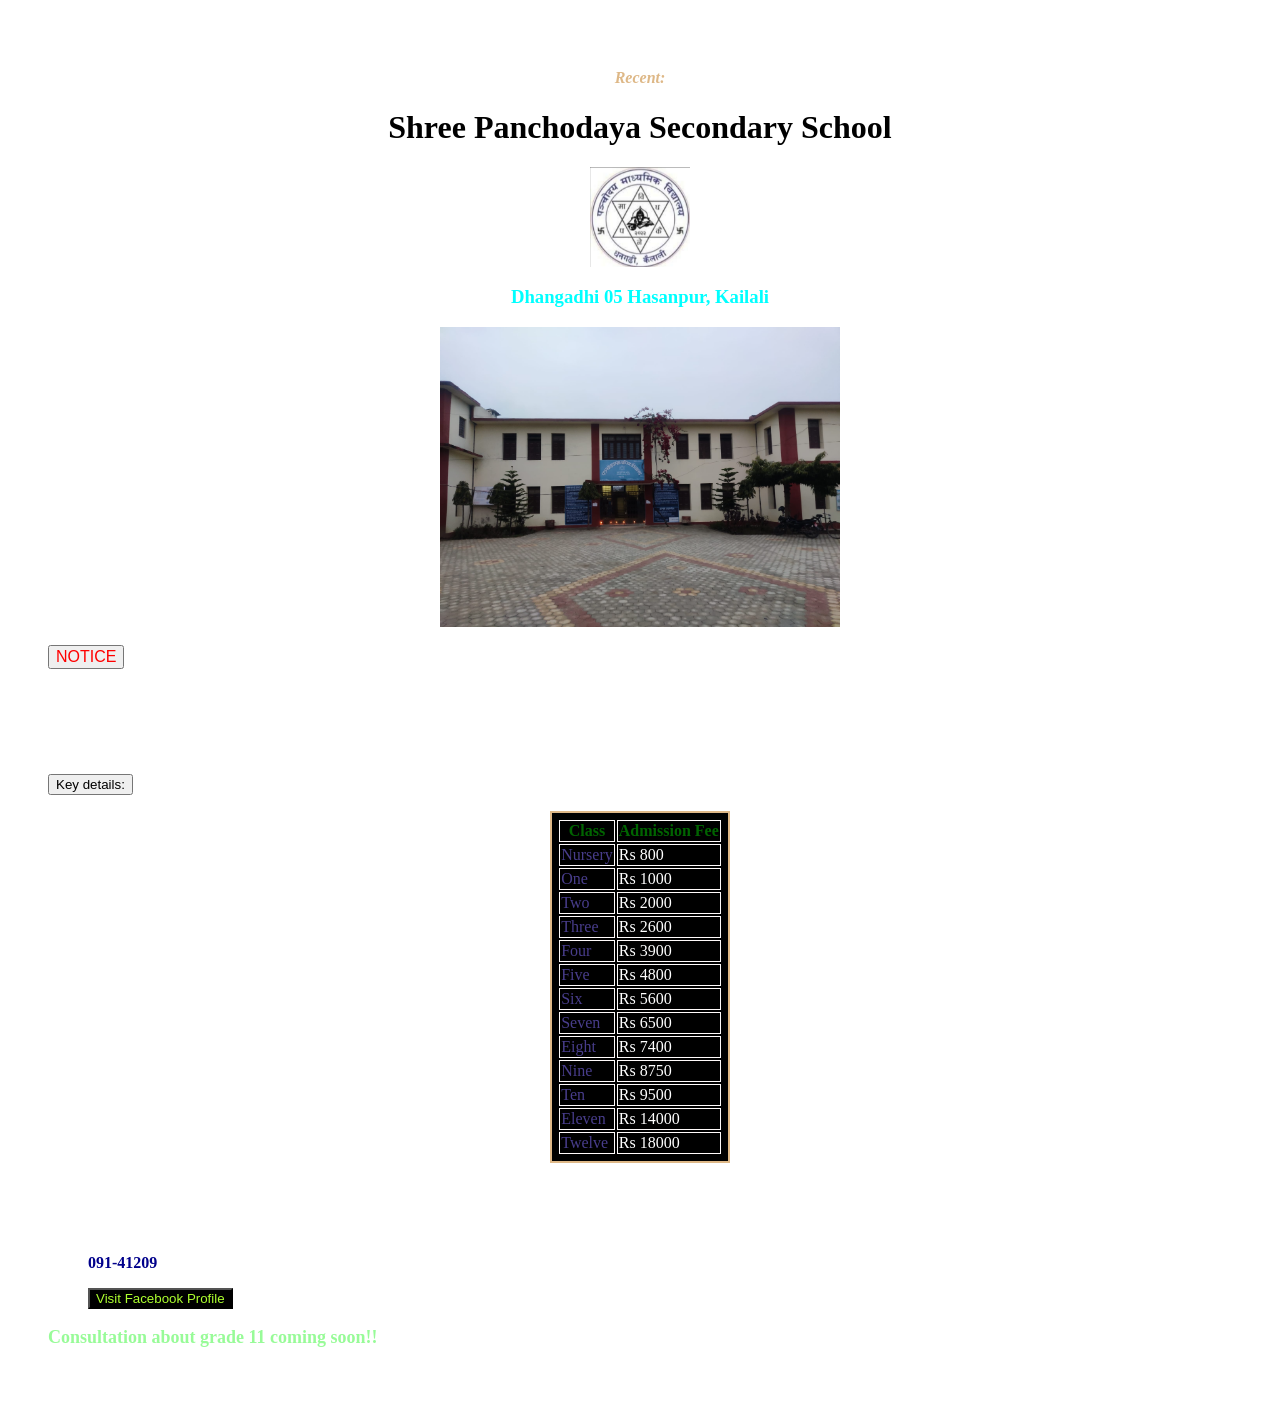
==== index.html @ 78d46af6 "Notice update" ====
<!DOCTYPE html>
<html>
    <head>
        <title> Panchodaya:Admission Open</title>
    <link rel = "stylesheet" href = "style.css">
    <script src="script.js"></script>
</head>
    <body>
        <div class="slider">
          <div class="slide" id="slide1"></div>
          <div class="slide" id="slide2"></div>
          <div class="slide" id="slide3"></div>
        </div>
        <div class="content">
<h4> Recent:</h4>
<h1> Shree Panchodaya Secondary School </h1>
<img src="images/screenshot1.jpg" alt="Logo of the Panchodaya School" class="Logo" >
<h3 class="Address"> Dhangadhi 05 Hasanpur, Kailali </h3>
<img src = "images/screenshot2.jpg" alt = "A view of one building of Shree Panchodaya Secondary School from the school's compound" class="Compound" >
<h3 class="Notice"> <button>NOTICE </button></h3>
<p> We would like to inform you that the admission process for the upcoming academic year is now open. Also, please pay the remaining fees of your child/children of the last year. <strong>Otherwise</strong>,<u>he/she will not be allowed for admission in this year</u>.
</p> <br>
<p class="Key"> <button>Key details:</button> <br>
<table>
    <tr>
        <th>Class</th>
        <th>Admission Fee</th>
    </tr>
    <tr>
        <td>Nursery</td>
        <td>Rs 800</td>
    </tr>
    <tr>
        <td>One</td>
        <td>Rs 1000</td>
    </tr>
    <tr>
        <td>Two</td>
        <td>Rs 2000</td>
    </tr>
    <tr>
        <td>Three</td>
        <td>Rs 2600</td>
    </tr>
    <tr>
        <td>Four</td>
        <td>Rs 3900</td>
    </tr>
    <tr>
        <td>Five</td>
        <td>Rs 4800</td>
    </tr>
    <tr>
        <td>Six</td>
        <td>Rs 5600</td>
    </tr>
    <tr>
        <td>Seven</td>
        <td>Rs 6500</td>
    </tr>
    <tr>
        <td>Eight</td>
        <td>Rs 7400</td>
    </tr>
    <tr>
        <td>Nine</td>
        <td>Rs 8750</td>
    </tr>
    <tr>
        <td>Ten</td>
        <td>Rs 9500</td>
    </tr>
    <tr>
        <td>Eleven</td>
        <td>Rs 14000</td>
    </tr>
    <tr>
        <td>Twelve</td>
        <td>Rs 18000</td>
    </tr>
</table></p>
<p class="Info"> For more information, please contact the school administration office: <br> 
<ul>
<li> <p class="Number">Phone number:</p> <p class="Phone">091-41209</p></li>
<li>
<a href = "https://www.facebook.com/profile.php?id=61563397560438" target="_blank"> <button>Visit Facebook Profile</button> </a>
</li>
</ul>
<h3 class="Consultation"> Consultation about grade 11 coming soon!!</h3>
</p>
</div>
</body>
</html>
---- style.css ----
h4 {
    color: burlywood; /* I didn't knew that i can even comment on CSS 🙂 */
    text-align: center;
    font-style: oblique;
}
h1 {
    color: black;
    font-weight: bolder;
    text-align: center;
}
.Address {
    text-align: center;
    color: aqua;
}
.Notice button {
    font-size: medium;
    color: red;
}
table {
    border: 2px solid burlywood;
    width: max-content;
    background-color: rgb(0, 0, 0);
    padding: 5px;
    margin: auto;
}
table tr th, table tr td {
    border: 1px solid rgb(255, 251, 251);
}
table tr th {
    color: darkgreen;
}
table tr td:first-child {
    color:darkslateblue;
}
.Phone {
    color: darkblue;
    font-weight: bold;
}
a button {
    color: greenyellow;
    background-color: black;
}
.Number {
    font-weight: bold;
    font-size: large;
}
.Logo {
    display: block;
    margin:auto;
    width: 100px;
    height: 100px;
}
.Compound {
    display: block;
    margin: auto;
    width: 400px;
    height: 300px;
}
.slider {
  position: relative;
  width: 100%;
  height: 400px;
}

.slide {
  position: absolute;
  width: 100%;
  height: 100%;
  background-size: cover;
  background-position: center;
  opacity: 0;
}
#slide1 { background-image: url("images/image1.jpg"); animation: fade 30s infinite 0s; z-index: 3; }
#slide2 { background-image: url("images/image2.jpg"); animation: fade 30s infinite 10s; z-index: 2; }
#slide3 { background-image: url("images/image3.jpg"); animation: fade 30s infinite 20s; z-index: 1; }
@keyframes fade {
  0%   { opacity: 1; }
  30%  { opacity: 1; }
  33%  { opacity: 0; }
  100% { opacity: 0; }
}
.slider {
  position: fixed;        /* stays in place while scrolling, idk what I'm saying..*/
  top: 0;
  left: 0;
  width: 100%;
  height: 100%;
  z-index: -1;            /* sends it behind everything i think,, as i have already used this above once a time*/
  filter: blur(3px) brightness(0.5);  /* blurry and little bit dark */
}
.content {
  position: relative;
  z-index: 1;            /* sits on top of the slider */
  color: white;          /* text is visible on the dark background */
  padding: 40px;
}

.Consultation {color: palegreen; font-size: large; font-weight: bold;}
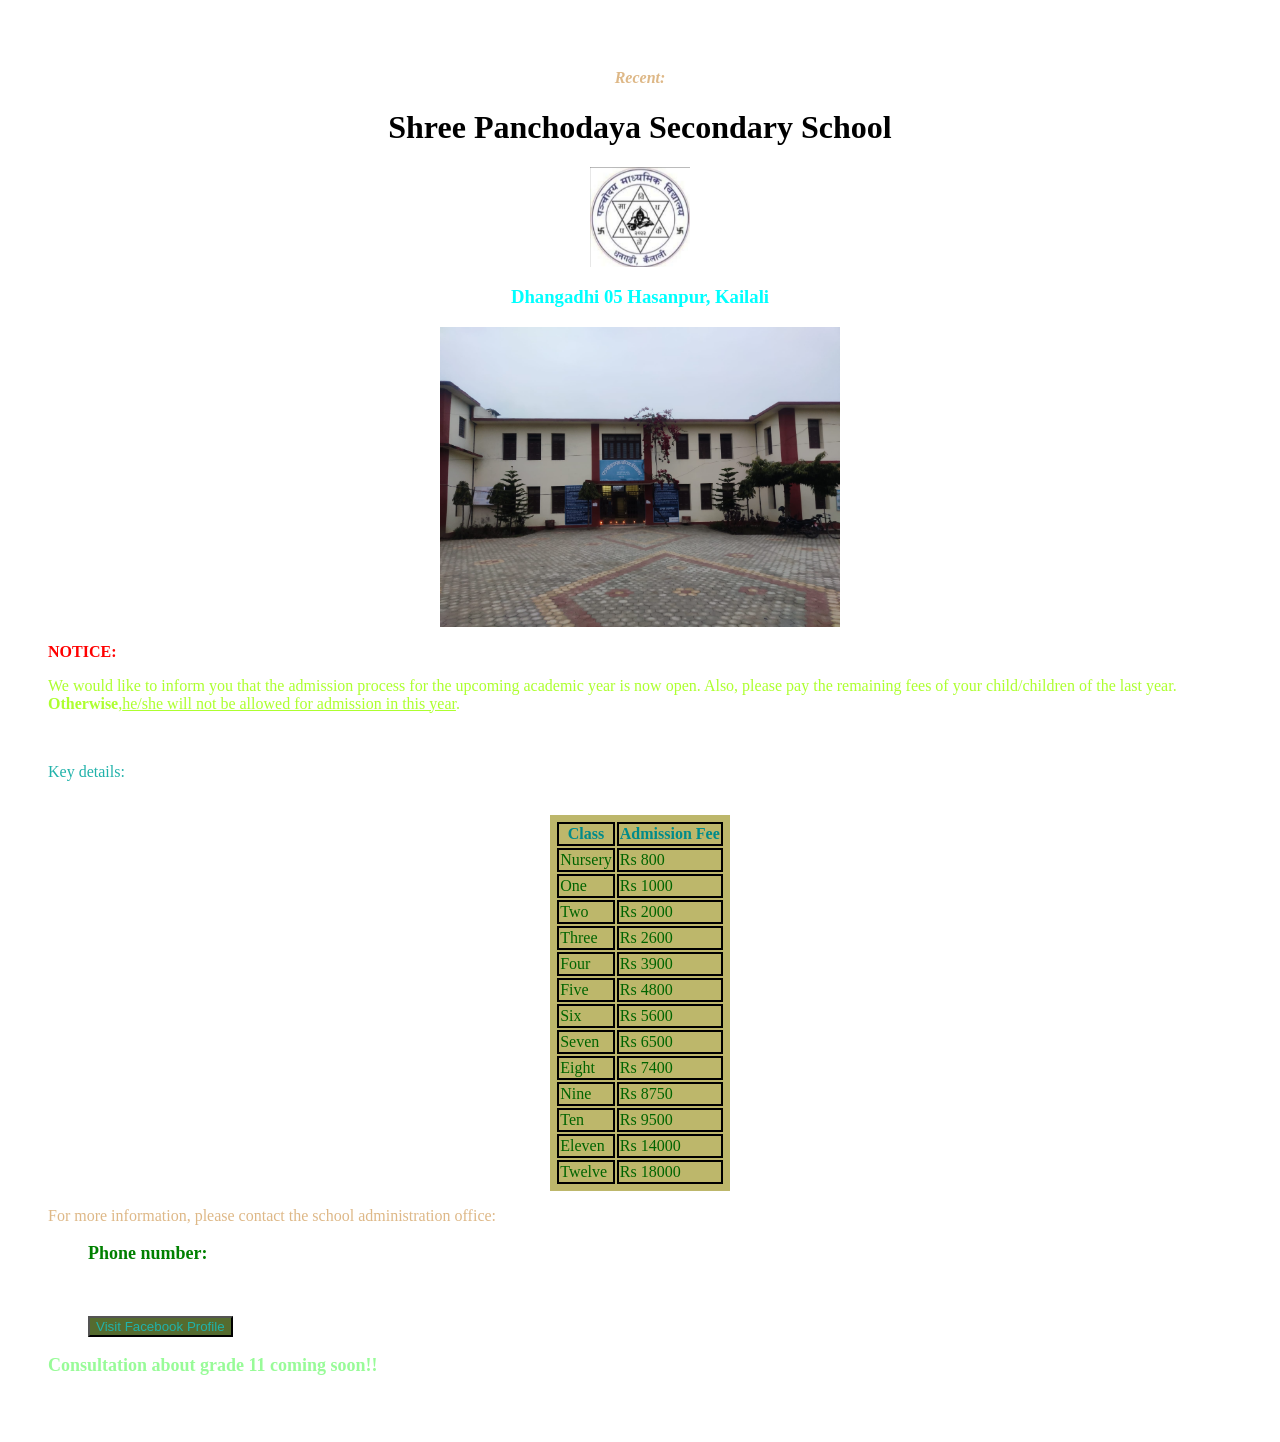
==== commit fbf97390: "Few cosmetic changes<",">" ====
--- a/index.html
+++ b/index.html
@@ -12,15 +12,15 @@
           <div class="slide" id="slide3"></div>
         </div>
         <div class="content">
-<h4> Recent:</h4>
-<h1> Shree Panchodaya Secondary School </h1>
+<h4 class="Initial"> Recent:</h4>
+<h1 class="Secondone"> Shree Panchodaya Secondary School </h1>
 <img src="images/screenshot1.jpg" alt="Logo of the Panchodaya School" class="Logo" >
 <h3 class="Address"> Dhangadhi 05 Hasanpur, Kailali </h3>
 <img src = "images/screenshot2.jpg" alt = "A view of one building of Shree Panchodaya Secondary School from the school's compound" class="Compound" >
-<h3 class="Notice"> <button>NOTICE </button></h3>
-<p> We would like to inform you that the admission process for the upcoming academic year is now open. Also, please pay the remaining fees of your child/children of the last year. <strong>Otherwise</strong>,<u>he/she will not be allowed for admission in this year</u>.
+<h3 class="Notice">NOTICE:</h3>
+<p class="Inform"> We would like to inform you that the admission process for the upcoming academic year is now open. Also, please pay the remaining fees of your child/children of the last year. <strong>Otherwise</strong>,<u>he/she will not be allowed for admission in this year</u>.
 </p> <br>
-<p class="Key"> <button>Key details:</button> <br>
+<p class="Key">Key details:</p><br>
 <table>
     <tr>
         <th>Class</th>
--- a/style.css
+++ b/style.css
@@ -1,10 +1,10 @@
-h4 {
-    color: burlywood; /* I didn't knew that i can even comment on CSS 🙂 */
+.Initial {
+    color: burlywood; /* Changes color of h4 */
     text-align: center;
     font-style: oblique;
 }
-h1 {
-    color: black;
+.Secondone {
+    color: black; 
     font-weight: bolder;
     text-align: center;
 }
@@ -12,37 +12,41 @@
     text-align: center;
     color: aqua;
 }
-.Notice button {
+.Notice {
     font-size: medium;
     color: red;
 }
+.Key {
+    font-size: medium;
+    color: lightseagreen;
+}
 table {
-    border: 2px solid burlywood;
-    width: max-content;
-    background-color: rgb(0, 0, 0);
+     width: max-content;
+    background-color: darkkhaki;
     padding: 5px;
     margin: auto;
 }
 table tr th, table tr td {
-    border: 1px solid rgb(255, 251, 251);
+    border: 2px solid black;
 }
 table tr th {
+    color: darkcyan;
+}
+table tr td {
     color: darkgreen;
 }
-table tr td:first-child {
-    color:darkslateblue;
-}
 .Phone {
-    color: darkblue;
+    color: white;
     font-weight: bold;
 }
 a button {
-    color: greenyellow;
-    background-color: black;
+    color: lightseagreen;
+    background-color: darkolivegreen;
 }
 .Number {
     font-weight: bold;
     font-size: large;
+    color: green;
 }
 .Logo {
     display: block;
@@ -80,12 +84,12 @@
   100% { opacity: 0; }
 }
 .slider {
-  position: fixed;        /* stays in place while scrolling, idk what I'm saying..*/
+  position: fixed;        /* The position CSS property sets how an element is positioned in a document. The top, right, bottom, and left properties determine the final location of positioned elements.*/
   top: 0;
   left: 0;
   width: 100%;
   height: 100%;
-  z-index: -1;            /* sends it behind everything i think,, as i have already used this above once a time*/
+  z-index: -1;            /* For a positioned box, the 'z-index' property specifies the stack level of the box in the current stacking context and whether the box establishes a local stacking context.*/
   filter: blur(3px) brightness(0.5);  /* blurry and little bit dark */
 }
 .content {
@@ -94,5 +98,12 @@
   color: white;          /* text is visible on the dark background */
   padding: 40px;
 }
-
-.Consultation {color: palegreen; font-size: large; font-weight: bold;}+.Consultation {
+    color: palegreen; font-size: large; font-weight: bold;
+}
+.Inform {
+    color: greenyellow;
+}
+.Info {
+    color: burlywood
+}
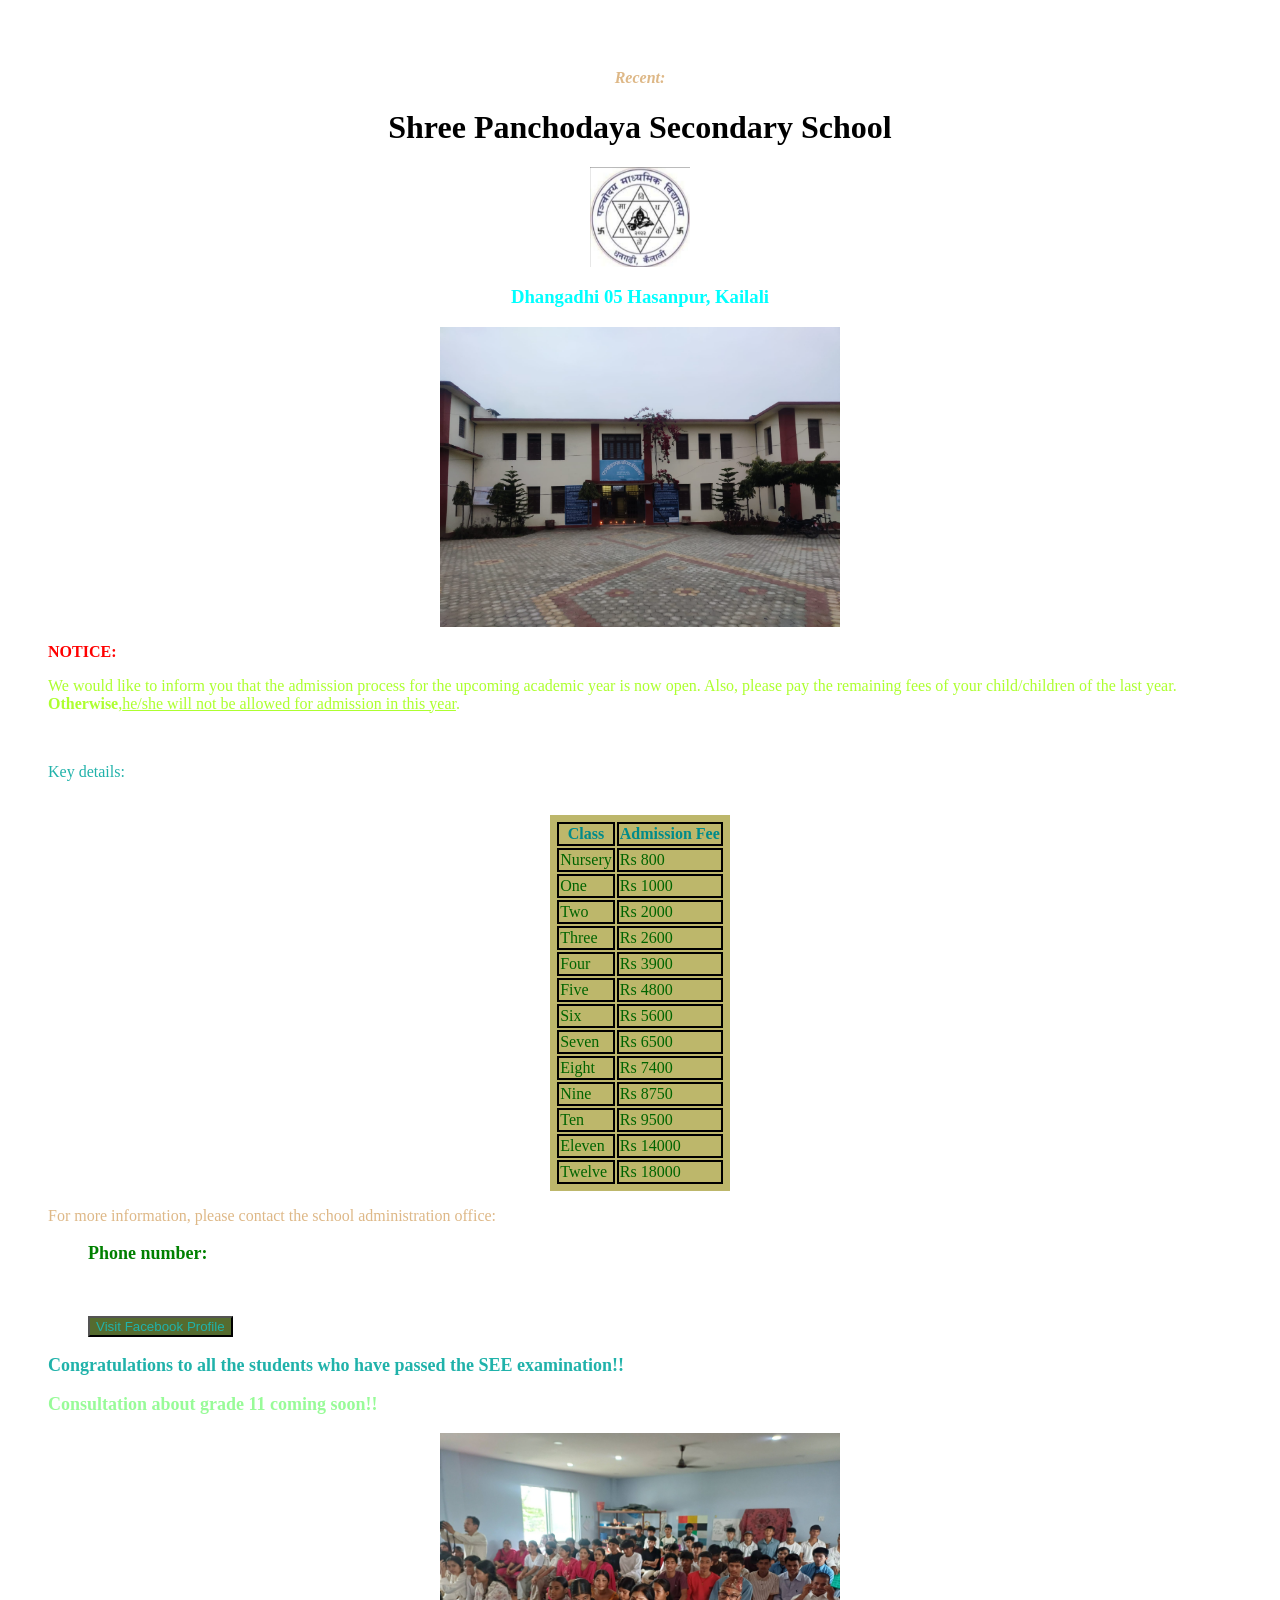
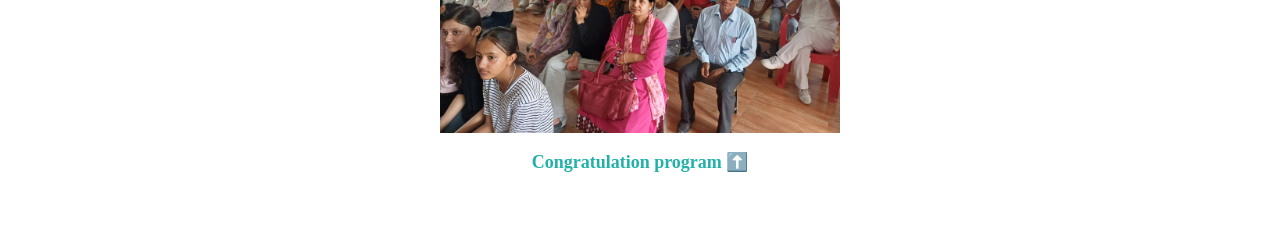
==== commit 3018ad5c: "Brave Browser Integration" ====
--- a/index.html
+++ b/index.html
@@ -86,7 +86,10 @@
 <a href = "https://www.facebook.com/profile.php?id=61563397560438" target="_blank"> <button>Visit Facebook Profile</button> </a>
 </li>
 </ul>
+<h3 class="Congratulation">Congratulations to all the students who have passed the SEE examination!!</h3>
 <h3 class="Consultation"> Consultation about grade 11 coming soon!!</h3>
+<img src="images/image4.jpg" alt="Congratulatory image" class="Congratulatoryimage">
+<h3 class="AdditionalInfo">Congratulation program ⬆️ </h3>
 </p>
 </div>
 </body>
--- a/style.css
+++ b/style.css
@@ -106,4 +106,16 @@
 }
 .Info {
     color: burlywood
+}
+.Congratulation {
+    color: lightseagreen; font-size: large; font-weight: bold;
+}
+.Congratulatoryimage {
+    display: block;
+    margin: auto;
+    width: 400px;
+    height: 300px;
+}
+.AdditionalInfo {
+    color: lightseagreen; font-size: large; font-weight: bold; text-align: center;
 }
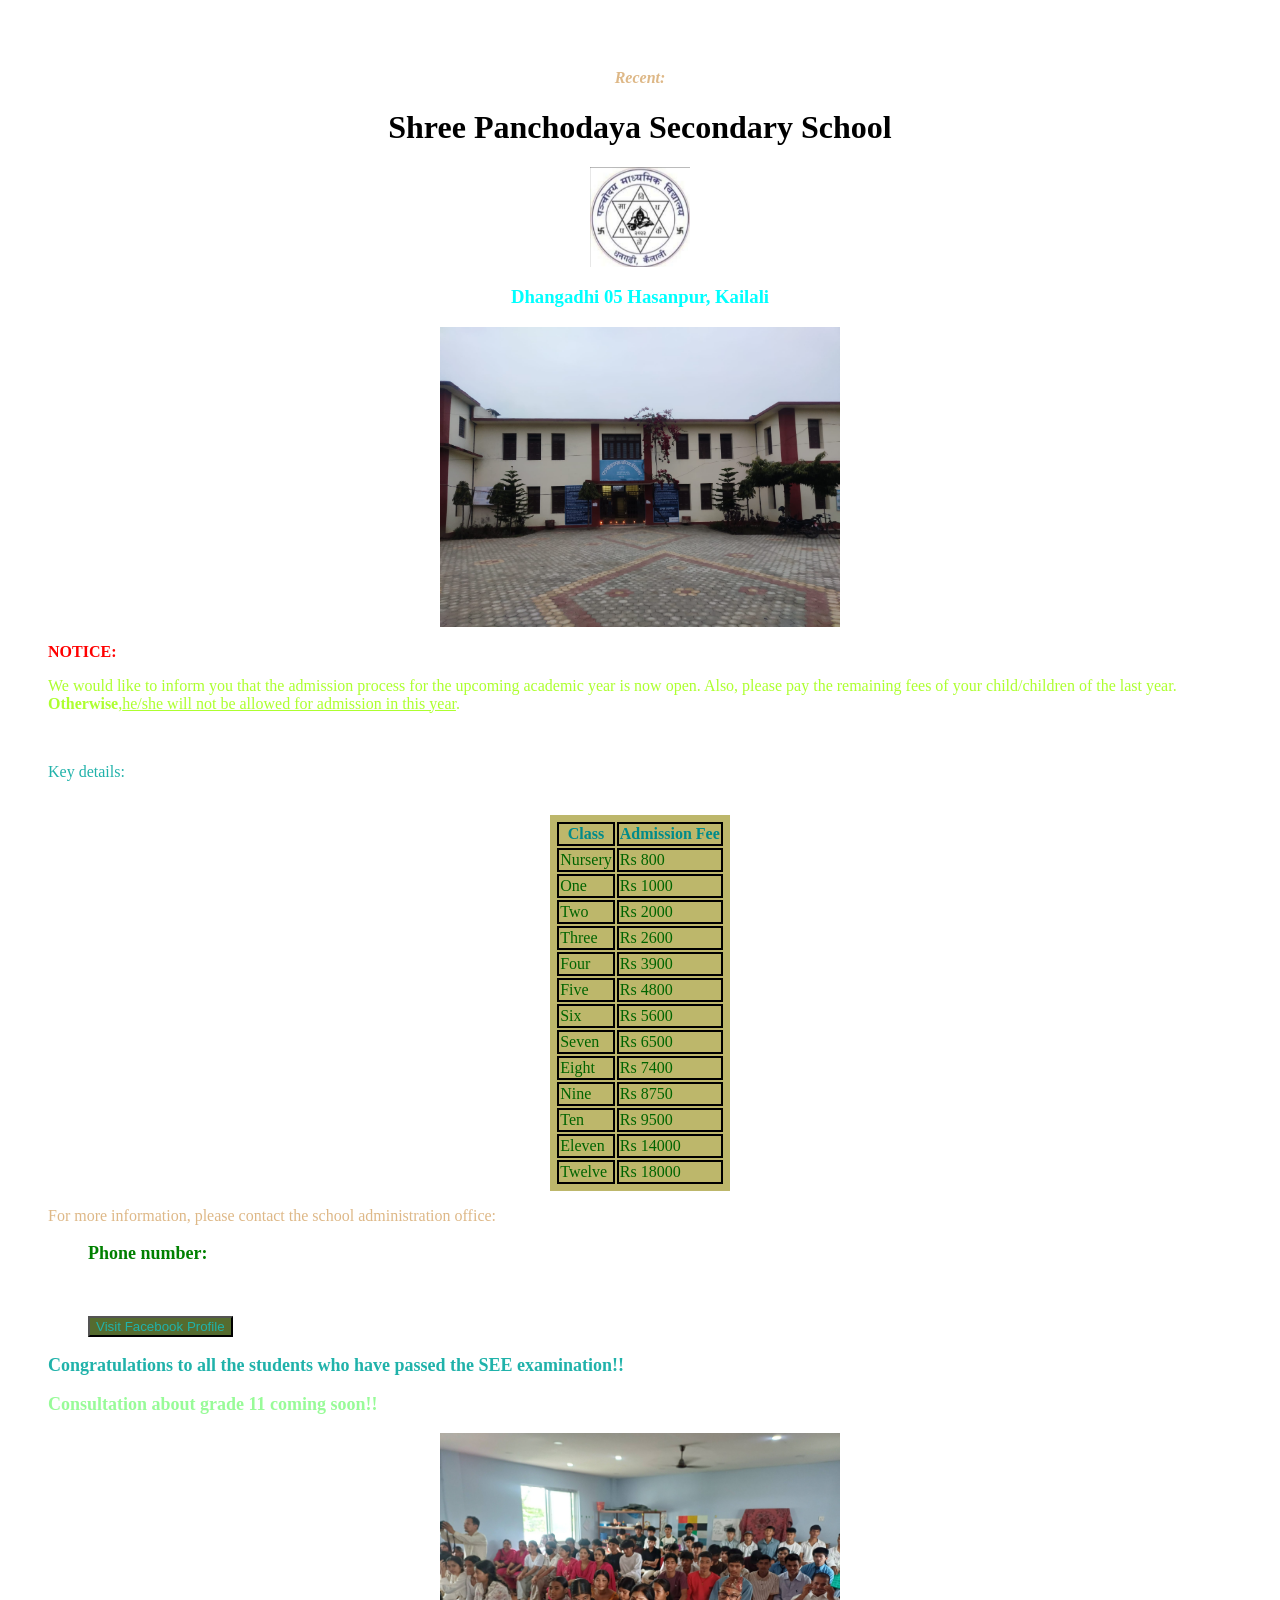
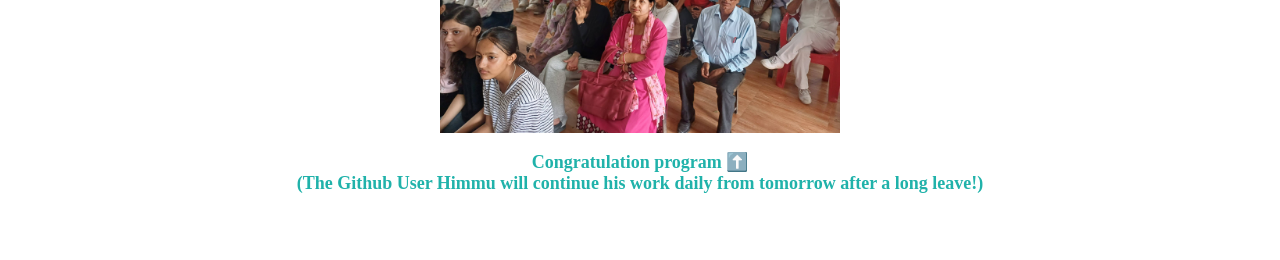
==== commit de0ef703: "Apology! Returning after a long sick leave!" ====
--- a/index.html
+++ b/index.html
@@ -89,7 +89,7 @@
 <h3 class="Congratulation">Congratulations to all the students who have passed the SEE examination!!</h3>
 <h3 class="Consultation"> Consultation about grade 11 coming soon!!</h3>
 <img src="images/image4.jpg" alt="Congratulatory image" class="Congratulatoryimage">
-<h3 class="AdditionalInfo">Congratulation program ⬆️ </h3>
+<h3 class="AdditionalInfo">Congratulation program ⬆️ <br> (The Github User Himmu will continue his work daily from tomorrow after a long leave!) </h3>
 </p>
 </div>
 </body>
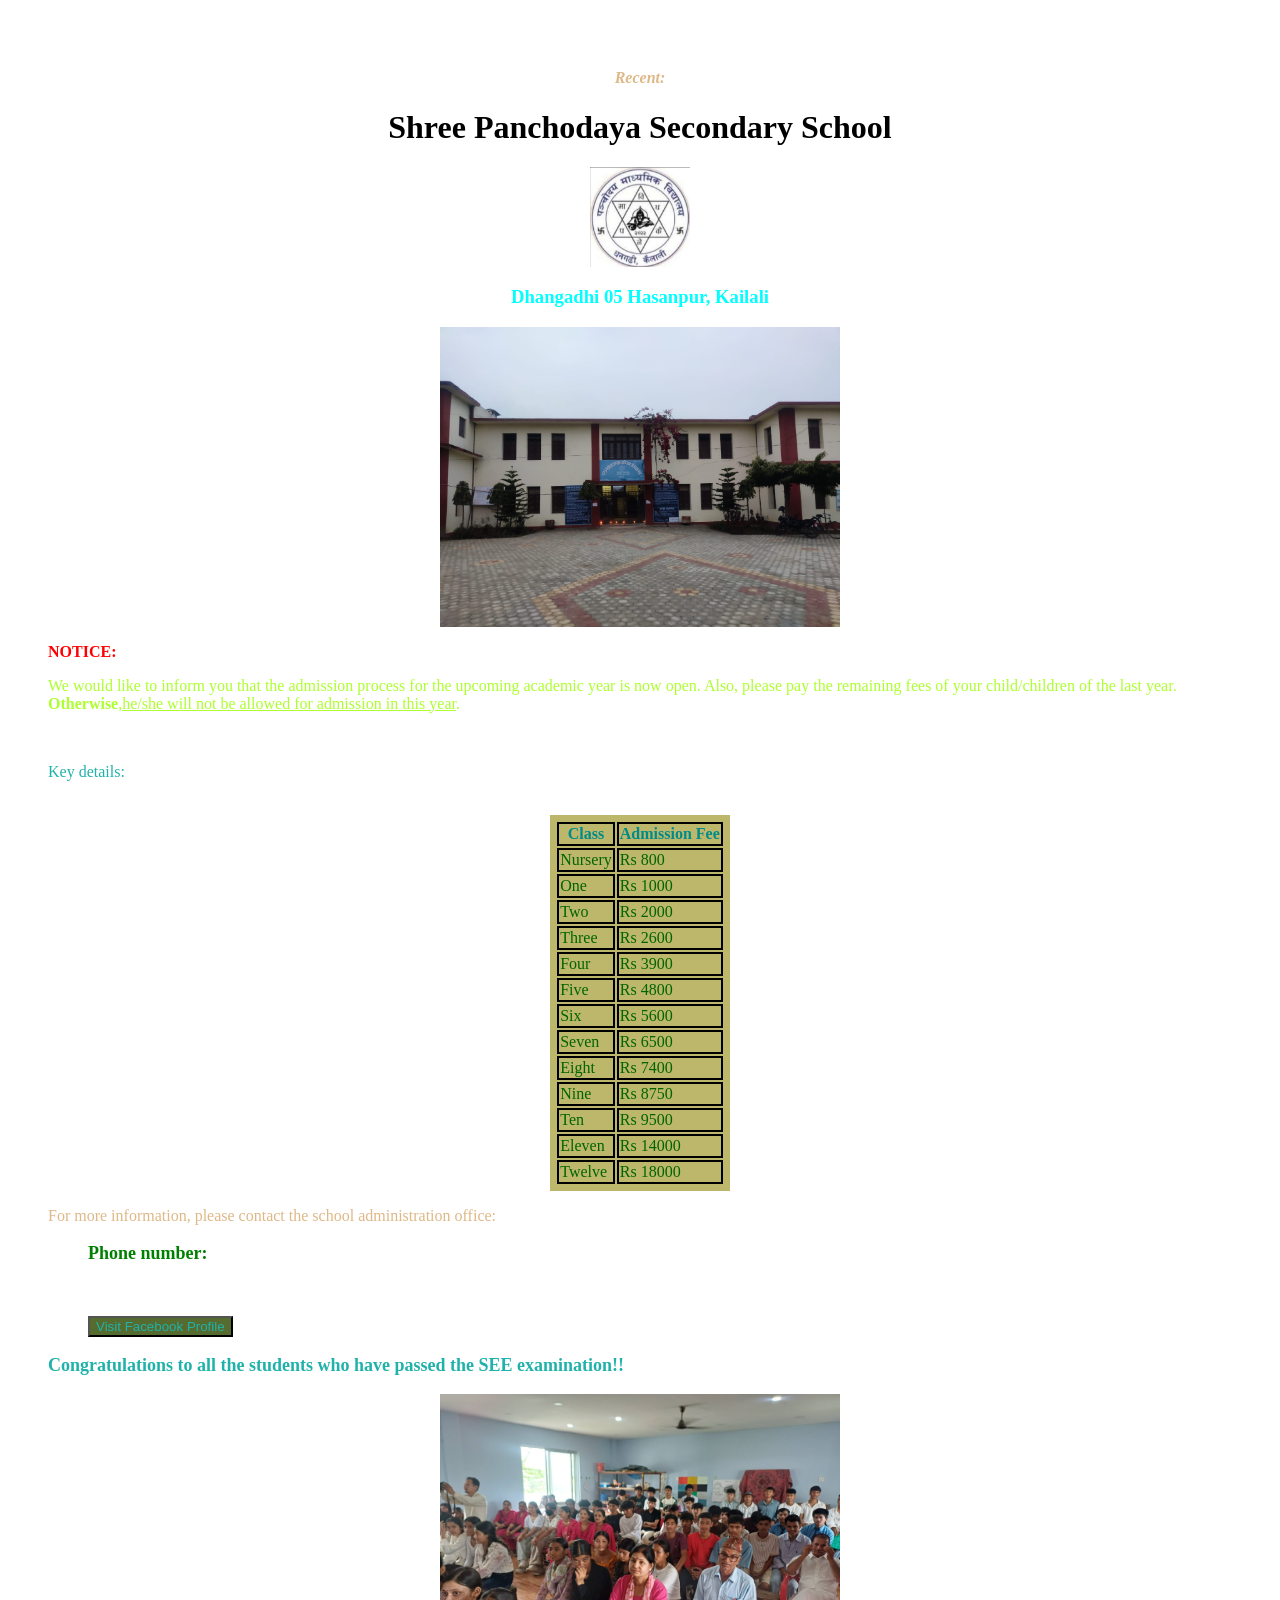
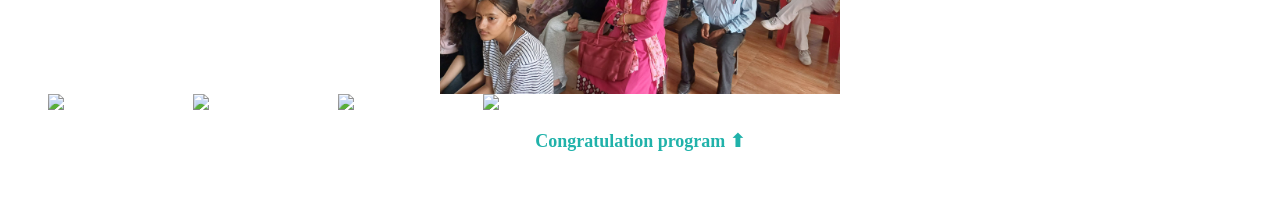
==== commit 48131c27: "Removed the outdated lines if codes from index.html" ====
--- a/index.html
+++ b/index.html
@@ -87,10 +87,12 @@
 </li>
 </ul>
 <h3 class="Congratulation">Congratulations to all the students who have passed the SEE examination!!</h3>
-<h3 class="Consultation"> Consultation about grade 11 coming soon!!</h3>
 <img src="images/image4.jpg" alt="Congratulatory image" class="Congratulatoryimage">
-<h3 class="AdditionalInfo">Congratulation program ⬆️ <br> (The Github User Himmu will continue his work daily from tomorrow after a long leave!) </h3>
-</p>
+<img src="C:\VS Codes\Project1\images\1000056743.jpg" alt="Consultation image" class="Consultationimage">
+<img src="C:\VS Codes\Project1\images\1000056744.jpg" alt="Consultation image" class="Consultationimage2">
+<img src="C:\VS Codes\Project1\images\1000056748.jpg" alt="Consultation image" class="Consultationimage3">
+<img src="C:\VS Codes\Project1\images\1000056750.jpg" alt="Consultation image" class="Consultationimage4">
+<h3 class="AdditionalInfo">Congratulation program ⬆</h3>
 </div>
 </body>
 </html>
--- a/style.css
+++ b/style.css
@@ -1,121 +1,157 @@
+/* styling for the h4 title thing, hehe😊 */
 .Initial {
-    color: burlywood; /* Changes color of h4 */
-    text-align: center;
-    font-style: oblique;
+    color: burlywood; /* tan color for the text */
+    text-align: center; /* puts it in the middle */
+    font-style: oblique; /* makes it look slanted like italic */
 }
+
 .Secondone {
-    color: black; 
-    font-weight: bolder;
-    text-align: center;
+    color: black; /* black text */
+    font-weight: bolder; /* extra bold text */
+    text-align: center; /* centered */
 }
+
 .Address {
-    text-align: center;
-    color: aqua;
+    text-align: center; /* center the address */
+    color: aqua; /* light blue color */
 }
+
 .Notice {
-    font-size: medium;
-    color: red;
+    font-size: medium; /* normal default size */
+    color: red; /* red text so it stands out */
 }
+
 .Key {
-    font-size: medium;
-    color: lightseagreen;
+    font-size: medium; /* normal size */
+    color: lightseagreen; /* teal-ish color */
 }
+
+/* styling the table */
 table {
-     width: max-content;
-    background-color: darkkhaki;
-    padding: 5px;
-    margin: auto;
+     width: max-content; /* table only takes as much width as it needs */
+    background-color: darkkhaki; /* khaki bg for the table */
+    padding: 5px; /* small gap inside the table */
+    margin: auto; /* centers the whole table on the page */
 }
+
+/* borders for table headers and cells */
 table tr th, table tr td {
-    border: 2px solid black;
+    border: 2px solid black; /* black border around every cell */
 }
+
 table tr th {
-    color: darkcyan;
+    color: darkcyan; /* header text color */
 }
+
 table tr td {
-    color: darkgreen;
+    color: darkgreen; /* normal cell text color */
 }
+
 .Phone {
-    color: white;
-    font-weight: bold;
+    color: white; /* white text */
+    font-weight: bold; /* bold */
 }
+
+/* the button inside the link tag */
 a button {
-    color: lightseagreen;
-    background-color: darkolivegreen;
+    color: lightseagreen; /* text color of button */
+    background-color: darkolivegreen; /* button background */
 }
+
 .Number {
-    font-weight: bold;
-    font-size: large;
-    color: green;
+    font-weight: bold; /* bold text */
+    font-size: large; /* bigger font */
+    color: green; /* green text */
 }
+
 .Logo {
-    display: block;
-    margin:auto;
-    width: 100px;
+    display: block; /* so margin auto works */
+    margin:auto; /* centers the logo */
+    width: 100px; /* logo size */
     height: 100px;
 }
+
 .Compound {
-    display: block;
-    margin: auto;
-    width: 400px;
+    display: block; /* block so it can be centered */
+    margin: auto; /* centers it */
+    width: 400px; /* image size */
     height: 300px;
 }
+
+/* first version of slider, this gets overridden later below */
 .slider {
-  position: relative;
-  width: 100%;
-  height: 400px;
+  position: relative; /* so the slides inside can be positioned properly */
+  width: 100%; /* full width */
+  height: 400px; /* fixed height for the slider */
 }
 
+/* each slide image */
 .slide {
-  position: absolute;
+  position: absolute; /* stacks slides on top of each other */
+  width: 100%; /* fills the slider width */
+  height: 100%; /* fills the slider height */
+  background-size: cover; /* image covers the whole box, no stretching weirdness */
+  background-position: center; /* keeps image centered */
+  opacity: 0; /* hidden by default, animation brings it in */
+}
+
+/* slide 1 pic and timing */
+#slide1 { background-image: url("images/image1.jpg"); animation: fade 30s infinite 0s; z-index: 3; }
+/* slide 2 pic, starts fading in 10s later */
+#slide2 { background-image: url("images/image2.jpg"); animation: fade 30s infinite 10s; z-index: 2; }
+/* slide 3 pic, starts fading in 20s later */
+#slide3 { background-image: url("images/image3.jpg"); animation: fade 30s infinite 20s; z-index: 1; }
+
+/* the fade animation used by the slides */
+@keyframes fade {
+  0%   { opacity: 1; } /* fully visible at start */
+  30%  { opacity: 1; } /* stays visible till here, so it holds for a bit */
+  33%  { opacity: 0; } /* quickly disappears */
+  100% { opacity: 0; } /* stays gone till the loop restarts */
+}
+
+/* this is the actual slider style being used, overrides the one above since it comes after */
+.slider {
+  position: fixed;        /* stays put even when you scroll */
+  top: 0;
+  left: 0; /* pins it to top left corner so it covers full screen */
   width: 100%;
-  height: 100%;
-  background-size: cover;
-  background-position: center;
-  opacity: 0;
+  height: 100%; /* covers the whole screen */
+  z-index: -1;            /* pushes it behind everything else on the page */
+  filter: blur(3px) brightness(0.5);  /* blurs it a bit and darkens it so text on top is readable */
 }
-#slide1 { background-image: url("images/image1.jpg"); animation: fade 30s infinite 0s; z-index: 3; }
-#slide2 { background-image: url("images/image2.jpg"); animation: fade 30s infinite 10s; z-index: 2; }
-#slide3 { background-image: url("images/image3.jpg"); animation: fade 30s infinite 20s; z-index: 1; }
-@keyframes fade {
-  0%   { opacity: 1; }
-  30%  { opacity: 1; }
-  33%  { opacity: 0; }
-  100% { opacity: 0; }
+
+/* stuff that sits on top of the blurred slider background */
+.content {
+  position: relative; /* needed for z-index to work */
+  z-index: 1;            /* keeps content above the slider */
+  color: white;          /* white text so it shows up on the dark background */
+  padding: 40px; /* some breathing room around the content */
 }
-.slider {
-  position: fixed;        /* The position CSS property sets how an element is positioned in a document. The top, right, bottom, and left properties determine the final location of positioned elements.*/
-  top: 0;
-  left: 0;
-  width: 100%;
-  height: 100%;
-  z-index: -1;            /* For a positioned box, the 'z-index' property specifies the stack level of the box in the current stacking context and whether the box establishes a local stacking context.*/
-  filter: blur(3px) brightness(0.5);  /* blurry and little bit dark */
+
+.Consultation {
+    color: palegreen; font-size: large; font-weight: bold; /* green, big, bold text */
 }
-.content {
-  position: relative;
-  z-index: 1;            /* sits on top of the slider */
-  color: white;          /* text is visible on the dark background */
-  padding: 40px;
+
+.Inform {
+    color: greenyellow; /* bright green-yellow text */
 }
-.Consultation {
-    color: palegreen; font-size: large; font-weight: bold;
+
+.Info {
+    color: burlywood /* tan colored text, forgot the semicolon here but it still works */
 }
-.Inform {
-    color: greenyellow;
+
+.Congratulation {
+    color: lightseagreen; font-size: large; font-weight: bold; /* teal, big, bold */
 }
-.Info {
-    color: burlywood
-}
-.Congratulation {
-    color: lightseagreen; font-size: large; font-weight: bold;
-}
+
 .Congratulatoryimage {
-    display: block;
-    margin: auto;
-    width: 400px;
+    display: block; /* needed for centering */
+    margin: auto; /* centers the image */
+    width: 400px; /* image size */
     height: 300px;
 }
+
 .AdditionalInfo {
-    color: lightseagreen; font-size: large; font-weight: bold; text-align: center;
+    color: lightseagreen; font-size: large; font-weight: bold; text-align: center; /* teal, big, bold, centered 😊*/
 }
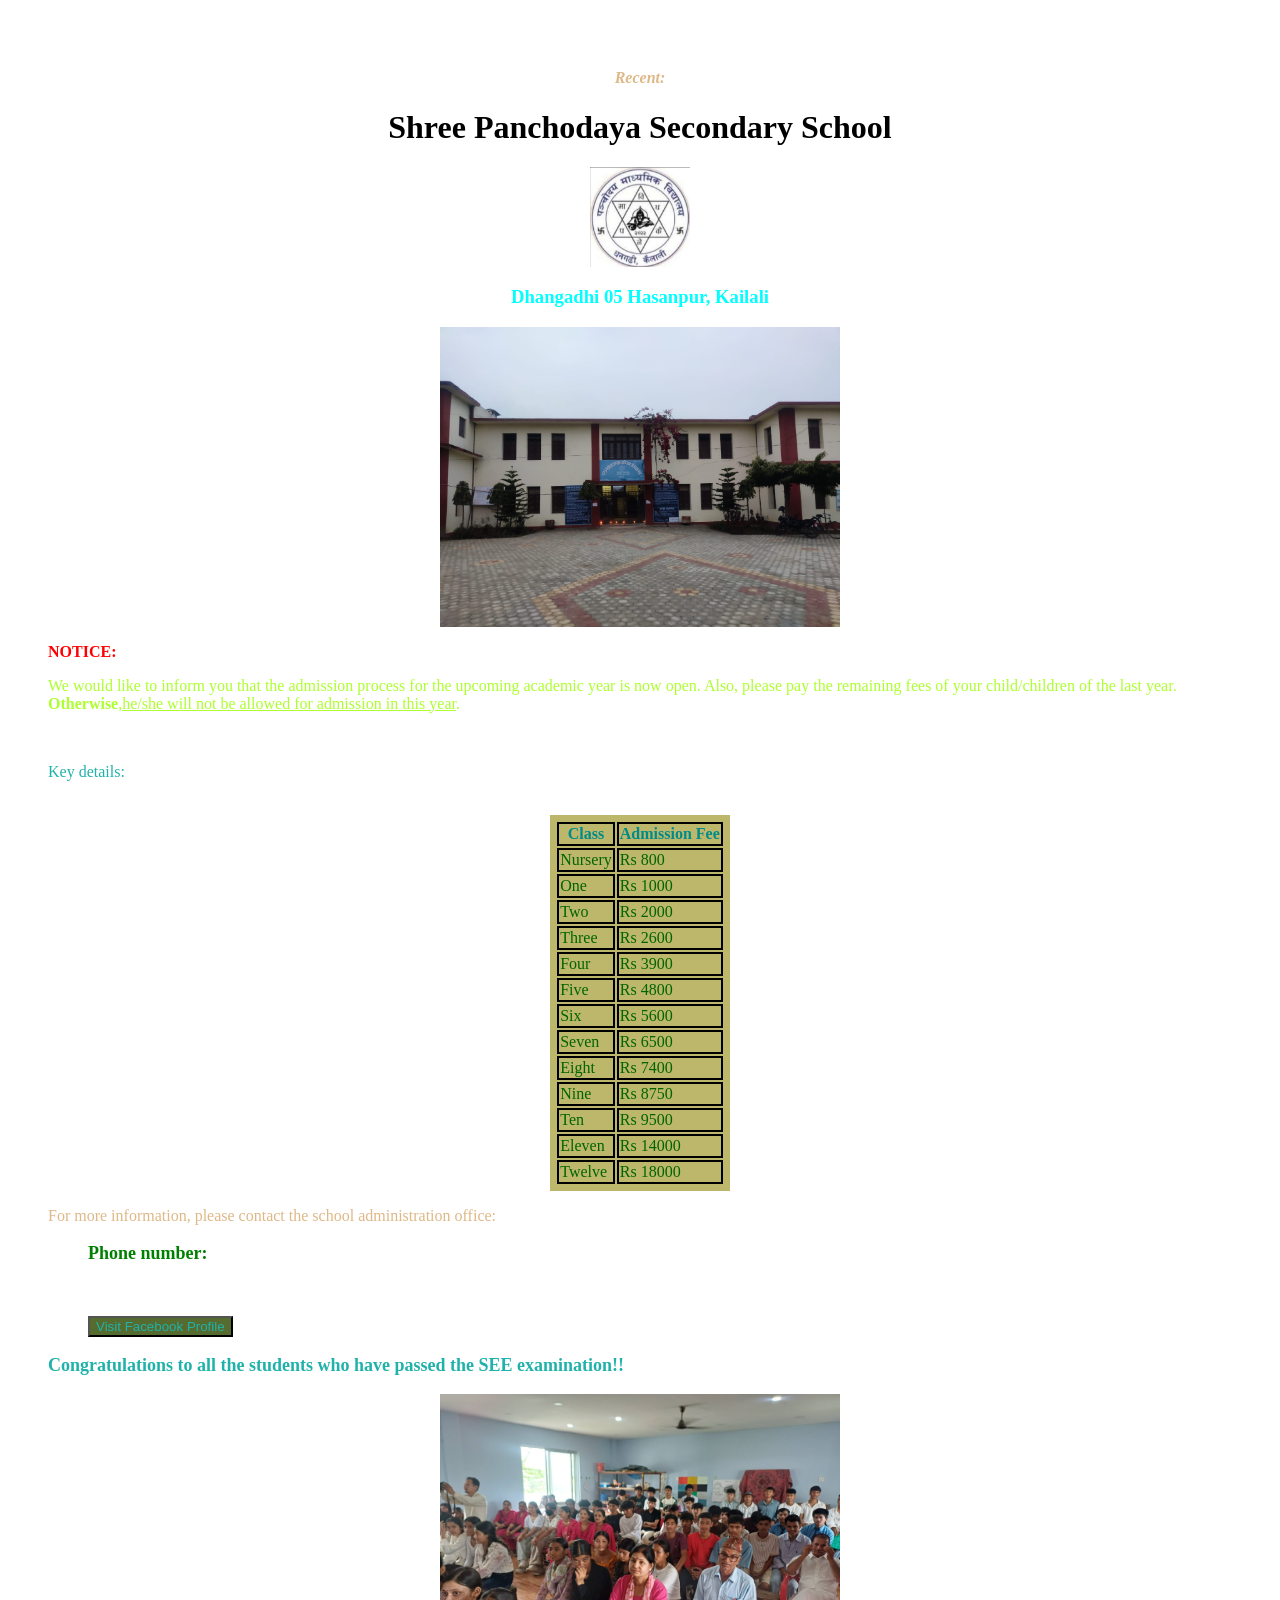
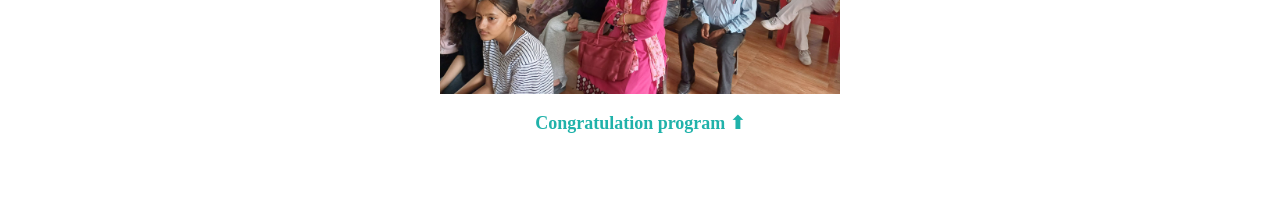
==== commit 99dd50b2: "Half completed slide" ====
--- a/index.html
+++ b/index.html
@@ -87,12 +87,13 @@
 </li>
 </ul>
 <h3 class="Congratulation">Congratulations to all the students who have passed the SEE examination!!</h3>
-<img src="images/image4.jpg" alt="Congratulatory image" class="Congratulatoryimage">
-<img src="C:\VS Codes\Project1\images\1000056743.jpg" alt="Consultation image" class="Consultationimage">
-<img src="C:\VS Codes\Project1\images\1000056744.jpg" alt="Consultation image" class="Consultationimage2">
-<img src="C:\VS Codes\Project1\images\1000056748.jpg" alt="Consultation image" class="Consultationimage3">
-<img src="C:\VS Codes\Project1\images\1000056750.jpg" alt="Consultation image" class="Consultationimage4">
+    <img src="images/image4.jpg" alt="Congratulatory image" class="Congratulatoryimage">
 <h3 class="AdditionalInfo">Congratulation program ⬆</h3>
+<div class="slider2.O">
+          <div class="slide#2" id="slide1"></div>
+          <div class="slide#2" id="slide2"></div>
+          <div class="slide#2" id="slide3"></div>
+          <div class="slide#2" id="slide"></div 
 </div>
 </body>
-</html>+</html>     
